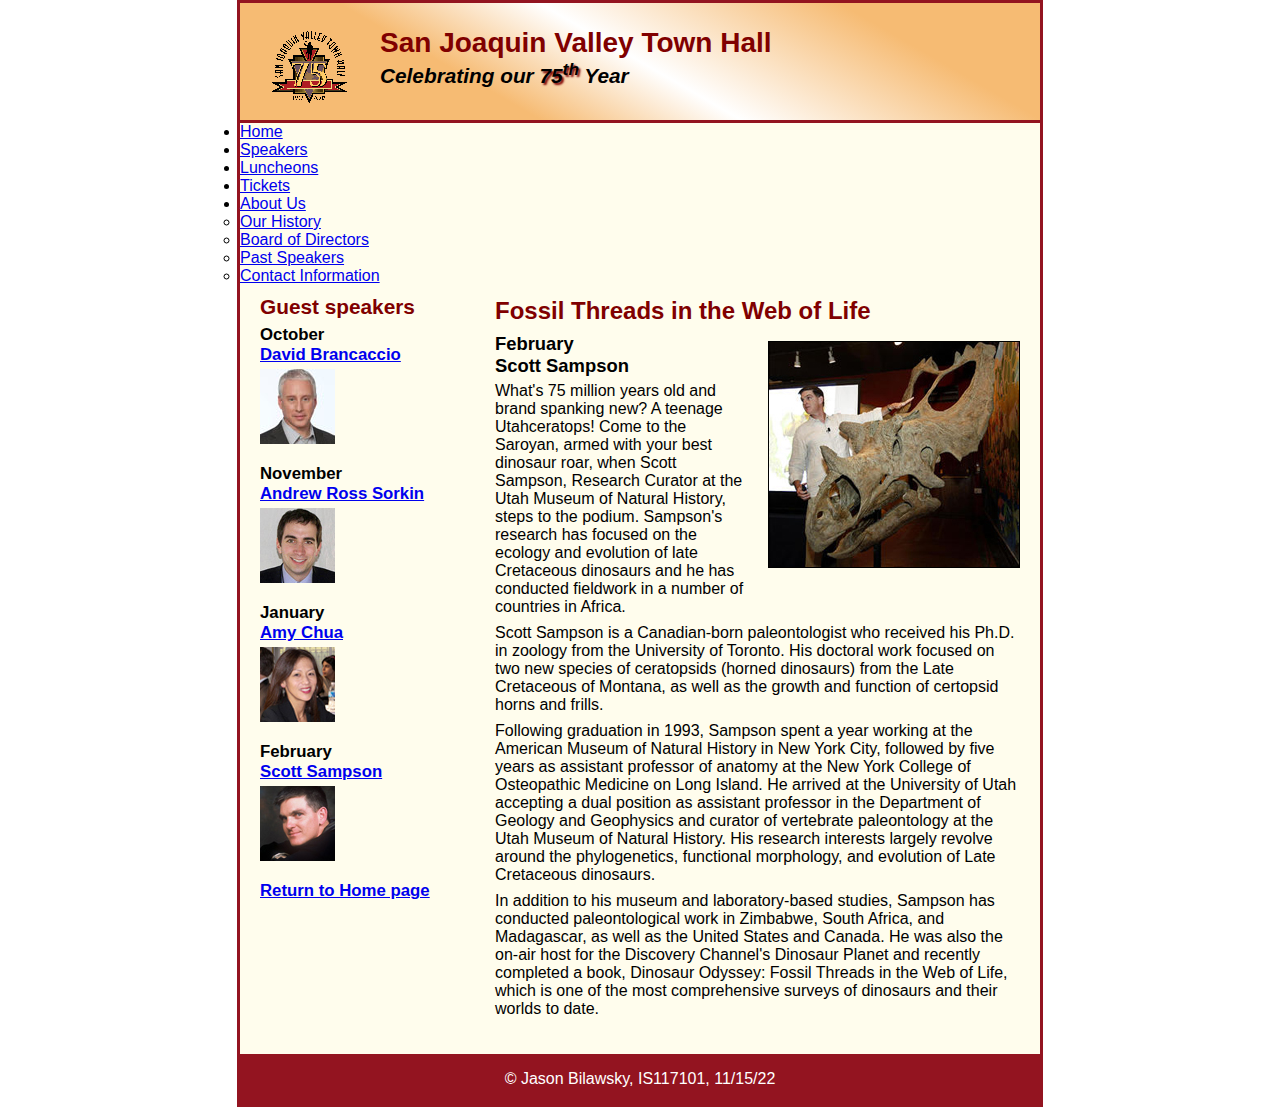
==== speakers/c7_sampson.html @ a5a7468c "Add files via upload" ====
<!DOCTYPE html>
<html lang="en">

<head>
	<meta charset="utf-8">
	<title>San Joaquin Valley Town Hall</title>
	<link rel="shortcut icon" href="../images/favicon.ico">
	<link rel="stylesheet" href="../styles/c7_speaker.css">
</head>

<body>
	<header>
		<img src="../images/town_hall_logo.gif" alt="Town Hall logo" height="80">
		<h2>San Joaquin Valley Town Hall</h2>
		<h3>Celebrating our <span class="shadow">75<sup>th</sup></span> Year</h3>
	</header>
	<nav id = "nav_menu">
		<ul>
			<li><a href = "c_7index.html" class = "current">Home</a></li>
			<li><a href = "speakers.html">Speakers</a></li>
			<li><a href = "luncheons.html">Luncheons</a></li>
			<li><a href = "tickets.html">Tickets</a></li>
			<li><a href = "aboutus.html">About Us</a>
				<ul>
					<li><a href = "#">Our History</a></li>
					<li><a href = "#">Board of Directors</a></li>
					<li><a href = "#">Past Speakers</a></li>
					<li><a href = "#">Contact Information</a></li>
				</ul>
			</li>
		</ul>
	</nav>
	<main>
		<section>
			<h1>Fossil Threads in the Web of Life</h1>
			<article>
				<img src="../images/sampson_dinosaur.jpg" alt="Scott Sampson with dinosaur">
				<h2>February<br>Scott Sampson</h2>
				<p>What's 75 million years old and brand spanking new? A teenage Utahceratops! Come to the 
				   Saroyan, armed with your best dinosaur roar, when Scott Sampson, Research Curator at the 
				   Utah Museum of Natural History, steps to the podium. Sampson's research has focused on the 
				   ecology and evolution of late Cretaceous dinosaurs and he has conducted fieldwork in a number 
				   of countries in Africa.</p>
				<p>Scott Sampson is a Canadian-born paleontologist who received his Ph.D. in zoology from the 
				   University of Toronto. His doctoral work focused on two new species of ceratopsids (horned 
				   dinosaurs) from the Late Cretaceous of Montana, as well as the growth and function of certopsid 
				   horns and frills.</p>
				<p>Following graduation in 1993, Sampson spent a year working at the American Museum of Natural 
				   History in New York City, followed by five years as assistant professor of anatomy at the New 
				   York College of Osteopathic Medicine on Long Island. He arrived at the University of Utah 
				   accepting a dual position as assistant professor in the Department of Geology and Geophysics 
				   and curator of vertebrate paleontology at the Utah Museum of Natural History. His research 
				   interests largely revolve around the phylogenetics, functional morphology, and evolution of 
				   Late Cretaceous dinosaurs.</p>
				<p>In addition to his museum and laboratory-based studies, Sampson has conducted paleontological 
				   work in Zimbabwe, South Africa, and Madagascar, as well as the United States and Canada. He was 
				   also the on-air host for the Discovery Channel's Dinosaur Planet and recently completed a book, 
				   Dinosaur Odyssey: Fossil Threads in the Web of Life, which is one of the most 
				   comprehensive surveys of dinosaurs and their worlds to date.</p>
			</article>
		</section>
		
		<aside>
			<h2>Guest speakers</h2>
			<h3>October<br><a href="../speakers/brancaccio.html">David Brancaccio</a></h3>
			<img src="../images/brancaccio75.jpg" alt="David Brancaccio photo">
			<h3>November<br><a href="../speakers/sorkin.html">Andrew Ross Sorkin</a></h3>
			<img src="../images/sorkin75.jpg" alt="Andrew Ross Sorkin photo">
			<h3>January<br><a href="../speakers/chua.html">Amy Chua</a></h3>
			<img src="../images/chua75.jpg" alt="Amy Chua photo">
			<h3>February<br><a href="../speakers/c6_sampson.html">Scott Sampson</a></h3>
			<img src="../images/sampson75.jpg" alt="Scott Sampson photo">
			<h3><a href="../c6_index.html">Return to Home page</a></h3>
		</aside>
	</main>
	<footer>
		<p>&copy; Jason Bilawsky, IS117101, 11/15/22</p>
	</footer>
</body>
</html>
---- styles/c7_speaker.css ----
/* the styles for the elements */
* {
	margin: 0;
	padding: 0;
}
html {
	background-color: white;
}
body {
	font-family: Arial, Helvetica, sans-serif;
    font-size: 100%;
    width: 800px;
    margin: 0 auto;
    border: 3px solid #931420;
    background-color: #fffded;
}
a:focus, a:hover {
	font-style: italic;
}
/* the styles for the header */
header {
	padding: 1.5em 0 2em 0;
	border-bottom: 3px solid #931420;
		background-image: -moz-linear-gradient(
	    30deg, #f6bb73 0%, #f6bb73 30%, white 50%, #f6bb73 80%, #f6bb73 100%);
	background-image: -webkit-linear-gradient(
	    30deg, #f6bb73 0%, #f6bb73 30%, white 50%, #f6bb73 80%, #f6bb73 100%);
	background-image: -o-linear-gradient(
	    30deg, #f6bb73 0%, #f6bb73 30%, white 50%, #f6bb73 80%, #f6bb73 100%);
	background-image: linear-gradient(
	    30deg, #f6bb73 0%, #f6bb73 30%, white 50%, #f6bb73 80%, #f6bb73 100%);
}
header h2 {
	font-size: 175%;
	color: #800000;
}
header h3 {
	font-size: 130%;
	font-style: italic;
}
header img {
	float: left;
	padding: 0 30px;
}
.shadow {
	text-shadow: 2px 2px 2px #800000;
}
/* the styles for the main content */
main {
	clear: left;
}

/* the styles for the section */
section {
	width: 525px;
	float: right;
	padding: 0 20px 20px 20px;
}
section h1 {
	color: #800000;
	font-size: 150%;
	padding-top: .5em;
	margin: 0;
}
section p {
	padding-bottom: .5em;
}
section blockquote {
	padding: 0 2em;
	font-style: italic;
}
section ul {
	padding: 0 0 .25em 1.25em;
}
section li {
	padding-bottom: .35em;
}

/* the styles for the article */
article {
	padding: .5em 0;
}
article h2 {
	font-size: 115%;
	padding: 0 0 .25em 0;
}
article img {
	float: right;
	margin: .5em 0 1em 1em;
	border: 1px solid black;
}

/* the styles for the aside */
aside {
	width: 215px;
	float: right;
	padding: 0 0 20px 20px;
}
aside h2 {
	color: #800000;
	font-size: 130%;
	padding: .5em 0 .25em 0;
}

aside h3 {
	font-size: 105%;
	padding-bottom: .25em;
}
aside img {
	padding-bottom: 1em;
}

/* the styles for the footer */
footer {
	background-color: #931420;
	clear: both;

}
footer p {
	text-align: center;
	color: white;
	padding: 1em 0;
}
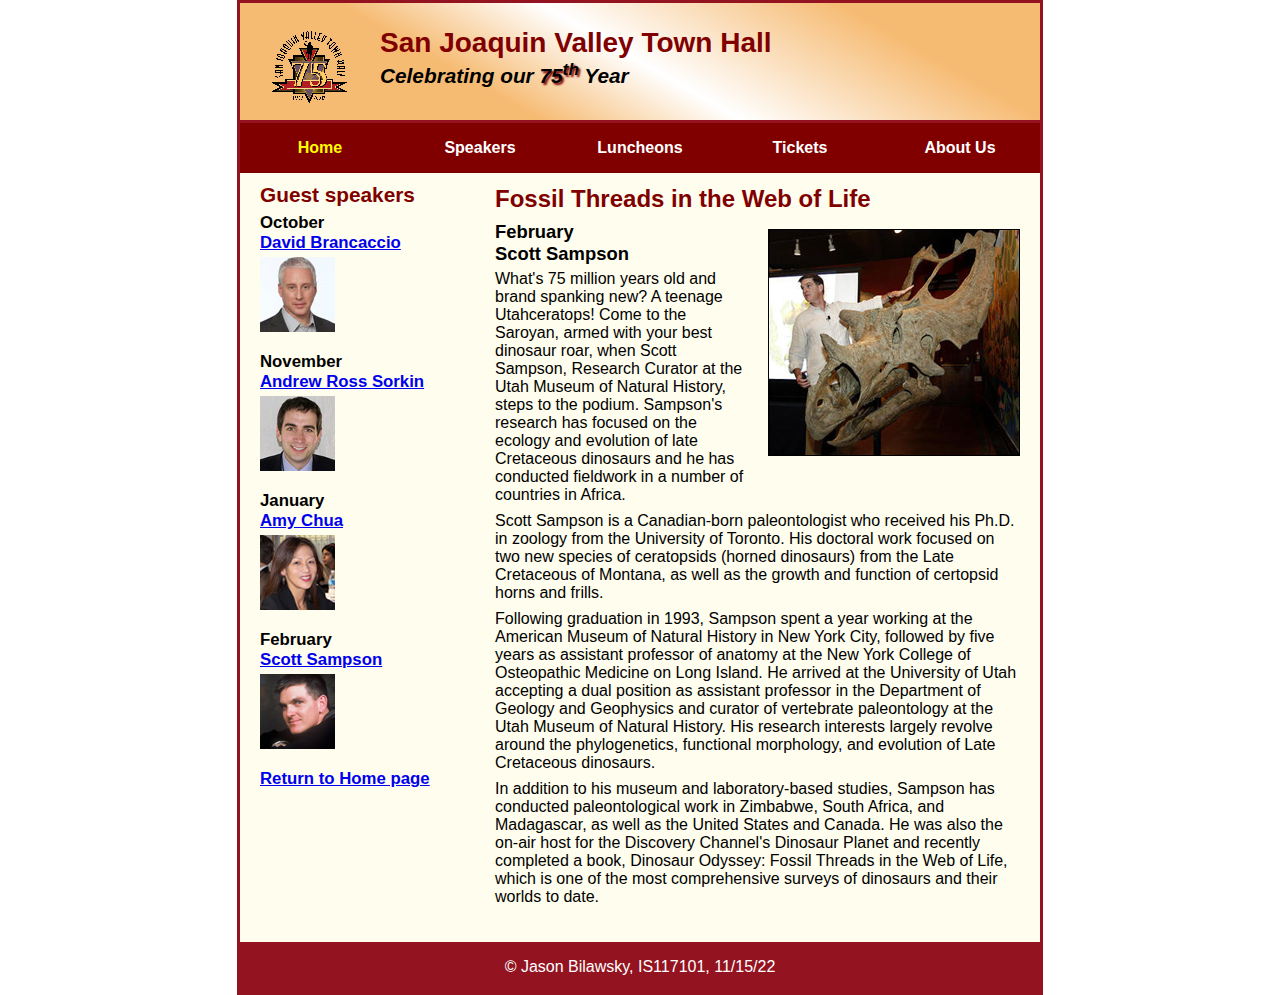
==== commit 0264f8fe: "Add files via upload" ====
--- a/speakers/c7_sampson.html
+++ b/speakers/c7_sampson.html
@@ -16,7 +16,7 @@
 	</header>
 	<nav id = "nav_menu">
 		<ul>
-			<li><a href = "c_7index.html" class = "current">Home</a></li>
+			<li><a href = "../c_7index.html" class = "current">Home</a></li>
 			<li><a href = "speakers.html">Speakers</a></li>
 			<li><a href = "luncheons.html">Luncheons</a></li>
 			<li><a href = "tickets.html">Tickets</a></li>
--- a/styles/c7_speaker.css
+++ b/styles/c7_speaker.css
@@ -75,7 +75,44 @@
 section li {
 	padding-bottom: .35em;
 }
-
+#nav_menu ul{
+	list-style: none;
+	margin: 0;
+	padding: 0;
+	position: relative;
+}
+#nav_menu ul li{
+	float: left;
+}
+#nav_menu ul li a{
+	display: block;
+	text-align: center;
+	width: 160px;
+	padding: 1em 0;
+	background-color: #800000;
+	color: white;
+	font-weight: bold;
+	text-decoration: none;
+}
+#nav_menu a.current{
+	color: yellow;
+}
+#nav_menu ul ul{
+	display: none;
+	position: absolute;
+	top: 100%;
+}
+#nav_menu ul ul li{
+	float: none;
+}
+#nav_menu ul li:hover > ul {
+	display: block;
+}
+#nav_menu > ul::after {
+    content: "";
+    clear: both;
+    display: block;
+}
 /* the styles for the article */
 article {
 	padding: .5em 0;
